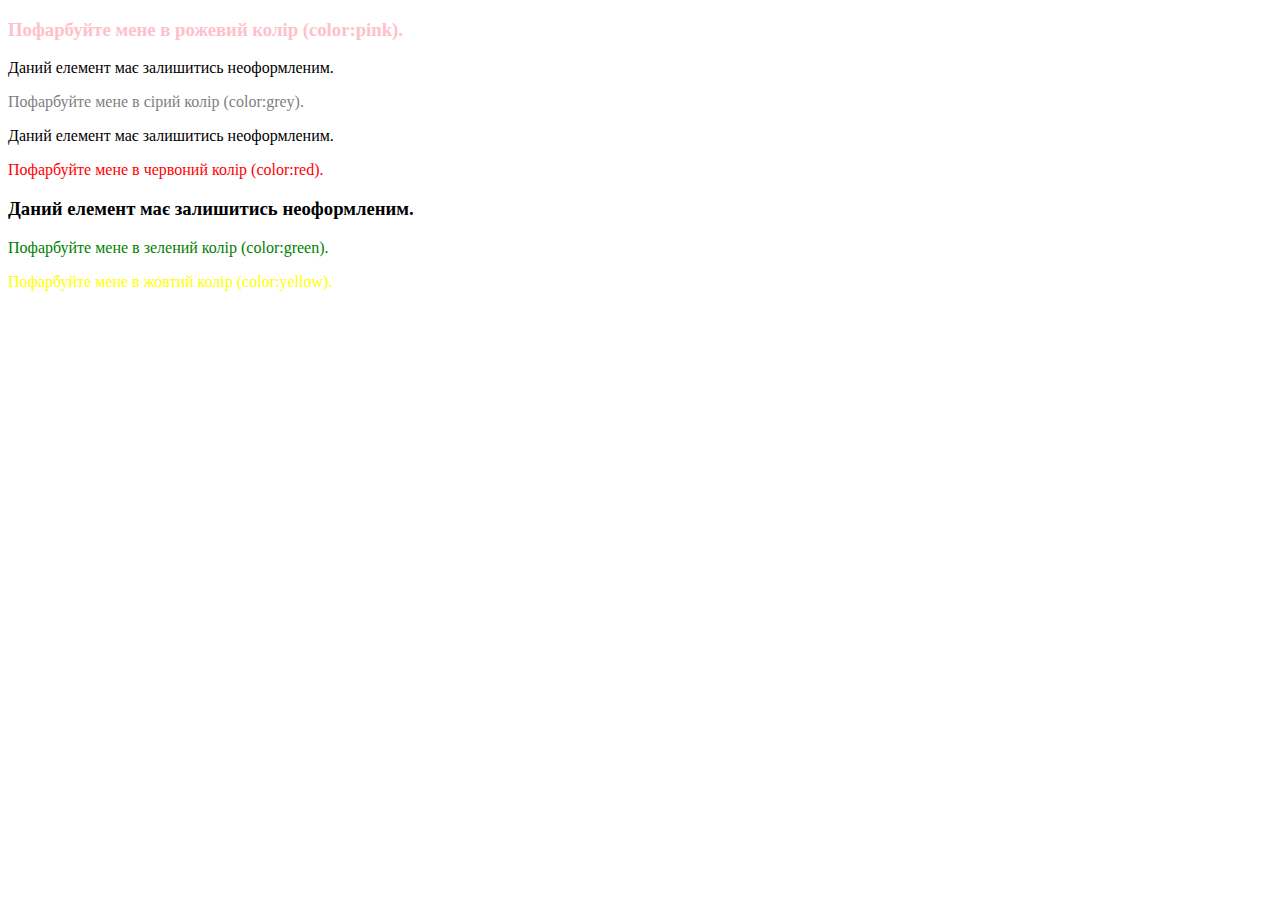
==== 1index.html @ ba13118c "HW-8" ====
<!DOCTYPE html>
<html lang="en">
  <head>
    <meta charset="UTF-8" />
    <meta name="viewport" content="width=device-width, initial-scale=1.0" />
    <title>Document</title>
    <link rel="stylesheet" href="./CSS/1style.css" />
  </head>
  <body>
    <div class="text-box">
      <h3>Пофарбуйте мене в рожевий колір (color:pink).</h3>
      <p>Даний елемент має залишитись неоформленим.</p>
      <p id="greycol">Пофарбуйте мене в сірий колір (color:grey).</p>
      <div>Даний елемент має залишитись неоформленим.</div>
      <div><p>Пофарбуйте мене в червоний колір (color:red).</p></div>
      <h3>Даний елемент має залишитись неоформленим.</h3>
      <p>Пофарбуйте мене в зелений колір (color:green).</p>
      <p class="yellow">Пофарбуйте мене в жовтий колір (color:yellow).</p>
    </div>
  </body>
</html>
---- CSS/1style.css ----
.text-box h3:first-child{
    color: pink;
}
#greycol{
    color: gray;
}
.text-box>div p{
    color: red;
}
.text-box p:nth-of-type(3) {
    color: green;
}
.yellow{
    color: yellow;
}
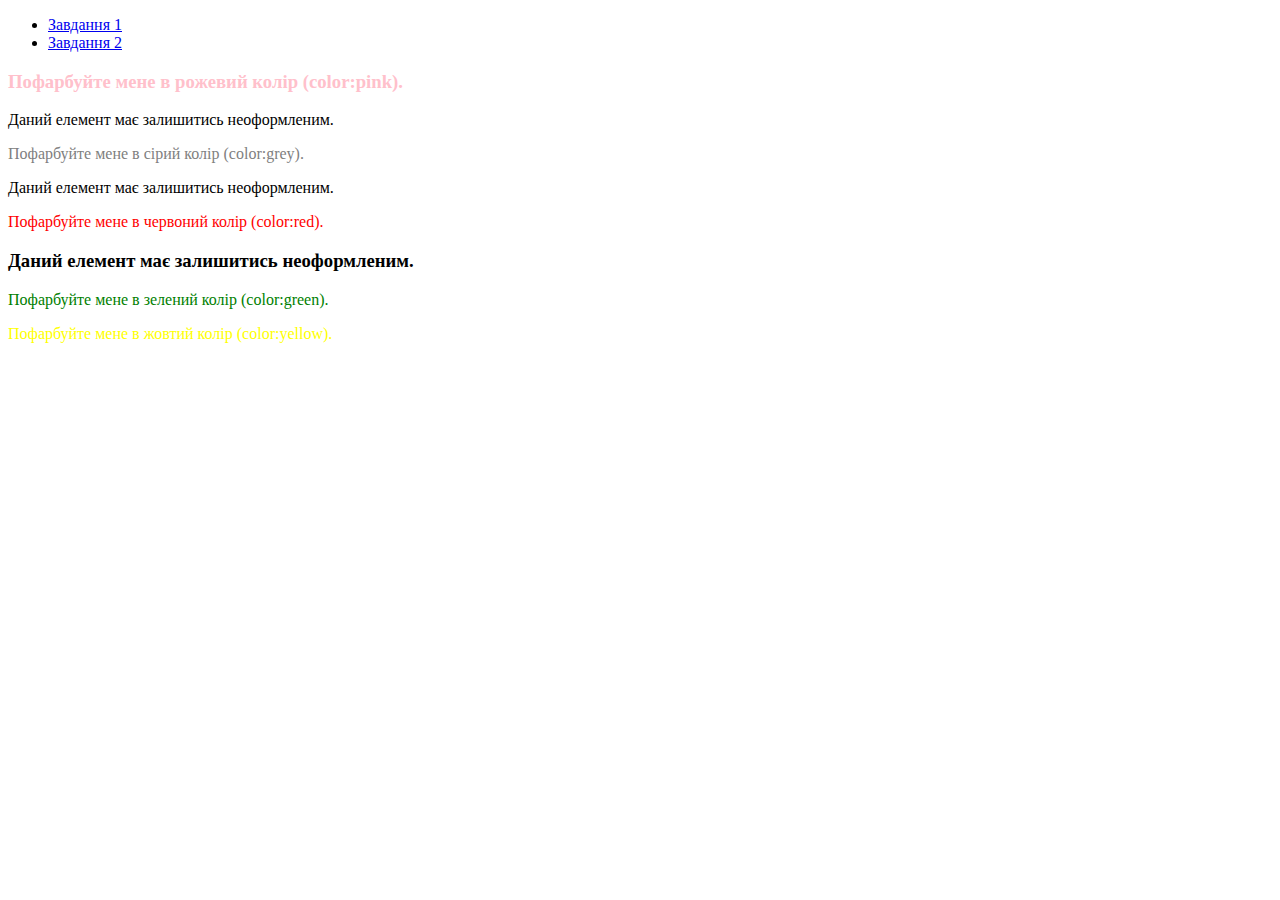
==== commit 97763a00: "HW-8" ====
--- a/1index.html
+++ b/1index.html
@@ -7,6 +7,12 @@
     <link rel="stylesheet" href="./CSS/1style.css" />
   </head>
   <body>
+    <nav>
+        <ul>
+            <li><a href="./1index.html">Завдання 1</a></li>
+            <li><a href="./2index.html">Завдання 2</a></li>
+        </ul>
+    </nav>
     <div class="text-box">
       <h3>Пофарбуйте мене в рожевий колір (color:pink).</h3>
       <p>Даний елемент має залишитись неоформленим.</p>
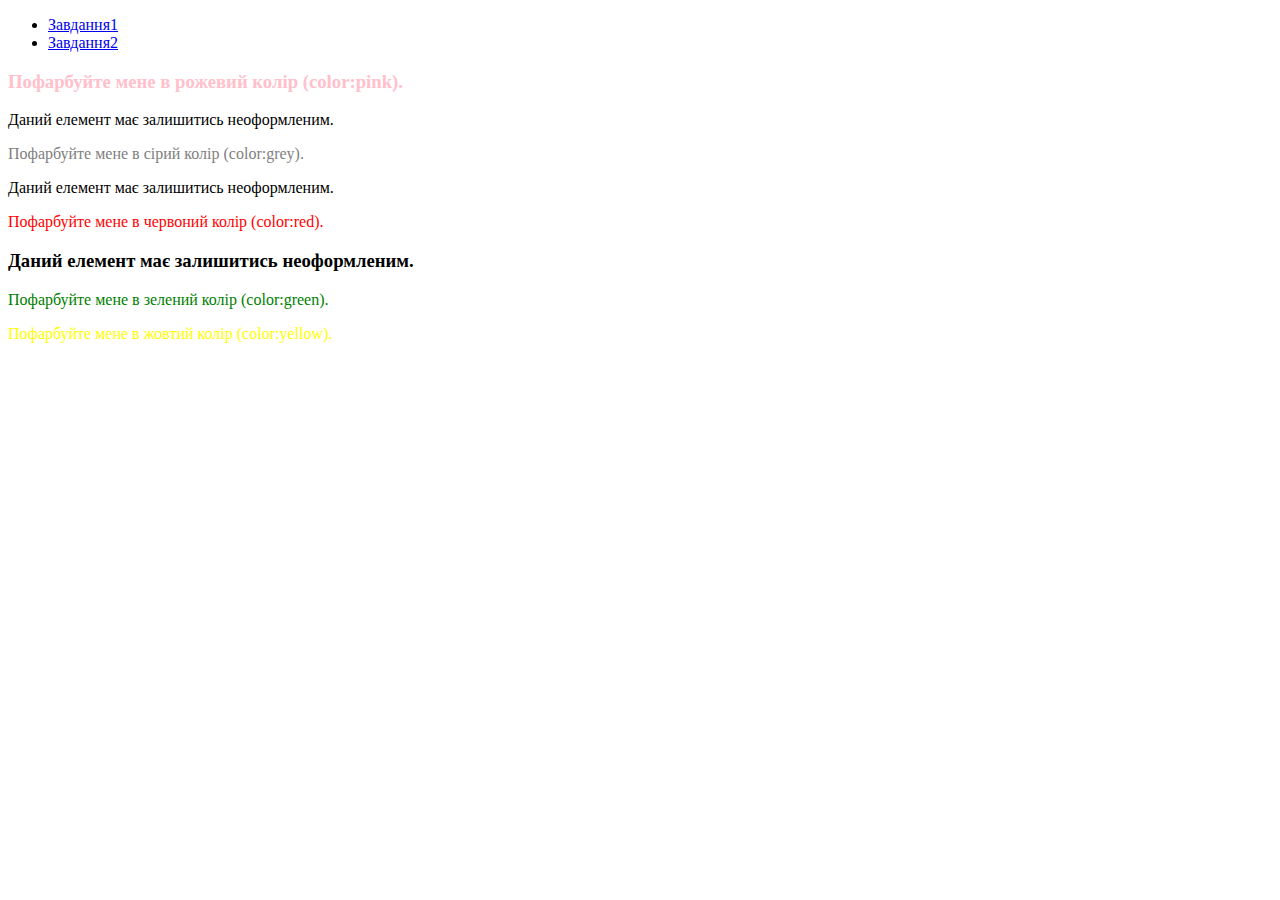
==== commit cf35708d: "HW-8" ====
--- a/1index.html
+++ b/1index.html
@@ -9,8 +9,8 @@
   <body>
     <nav>
         <ul>
-            <li><a href="./1index.html">Завдання 1</a></li>
-            <li><a href="./2index.html">Завдання 2</a></li>
+            <li><a href="./1index.html">Завдання1</a></li>
+            <li><a href="./2index.html">Завдання2</a></li>
         </ul>
     </nav>
     <div class="text-box">
--- a/CSS/1style.css
+++ b/CSS/1style.css
@@ -4,7 +4,7 @@
 #greycol{
     color: gray;
 }
-.text-box>div p{
+.text-box>div p {
     color: red;
 }
 .text-box p:nth-of-type(3) {
